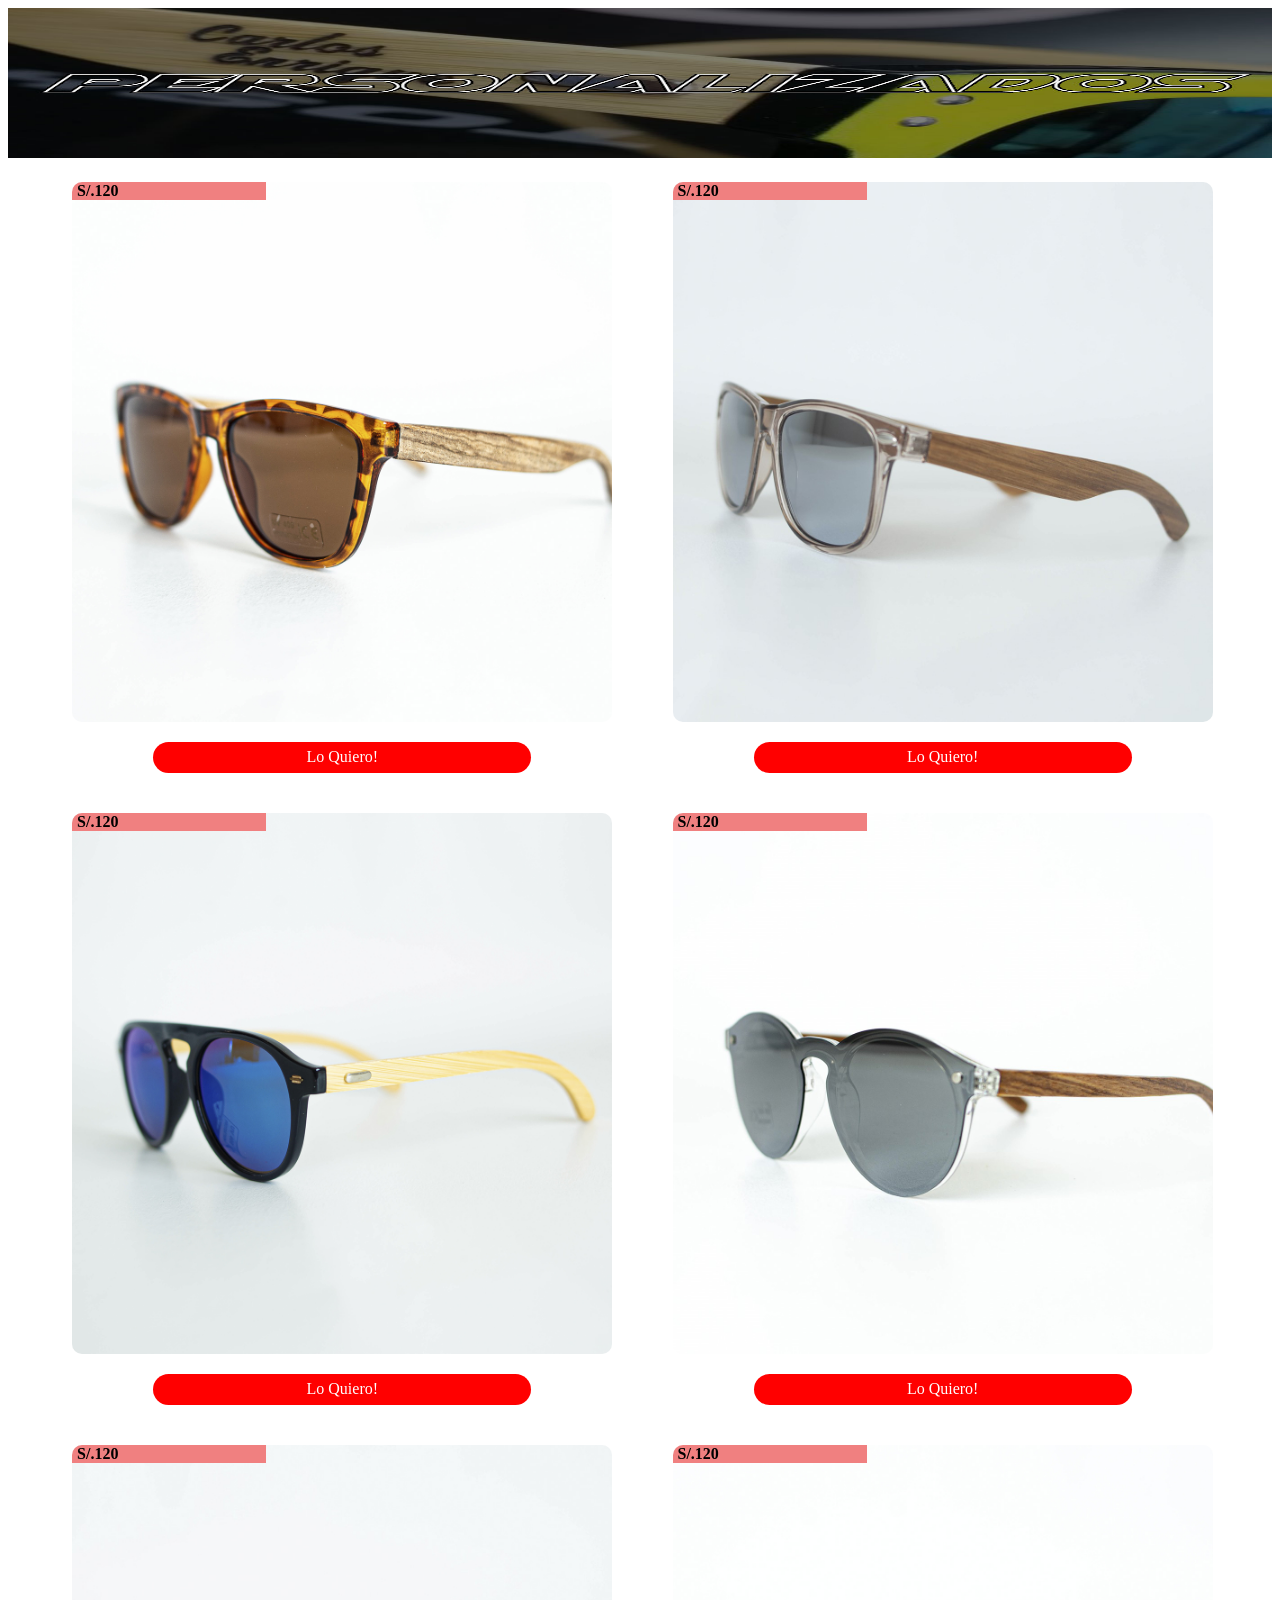
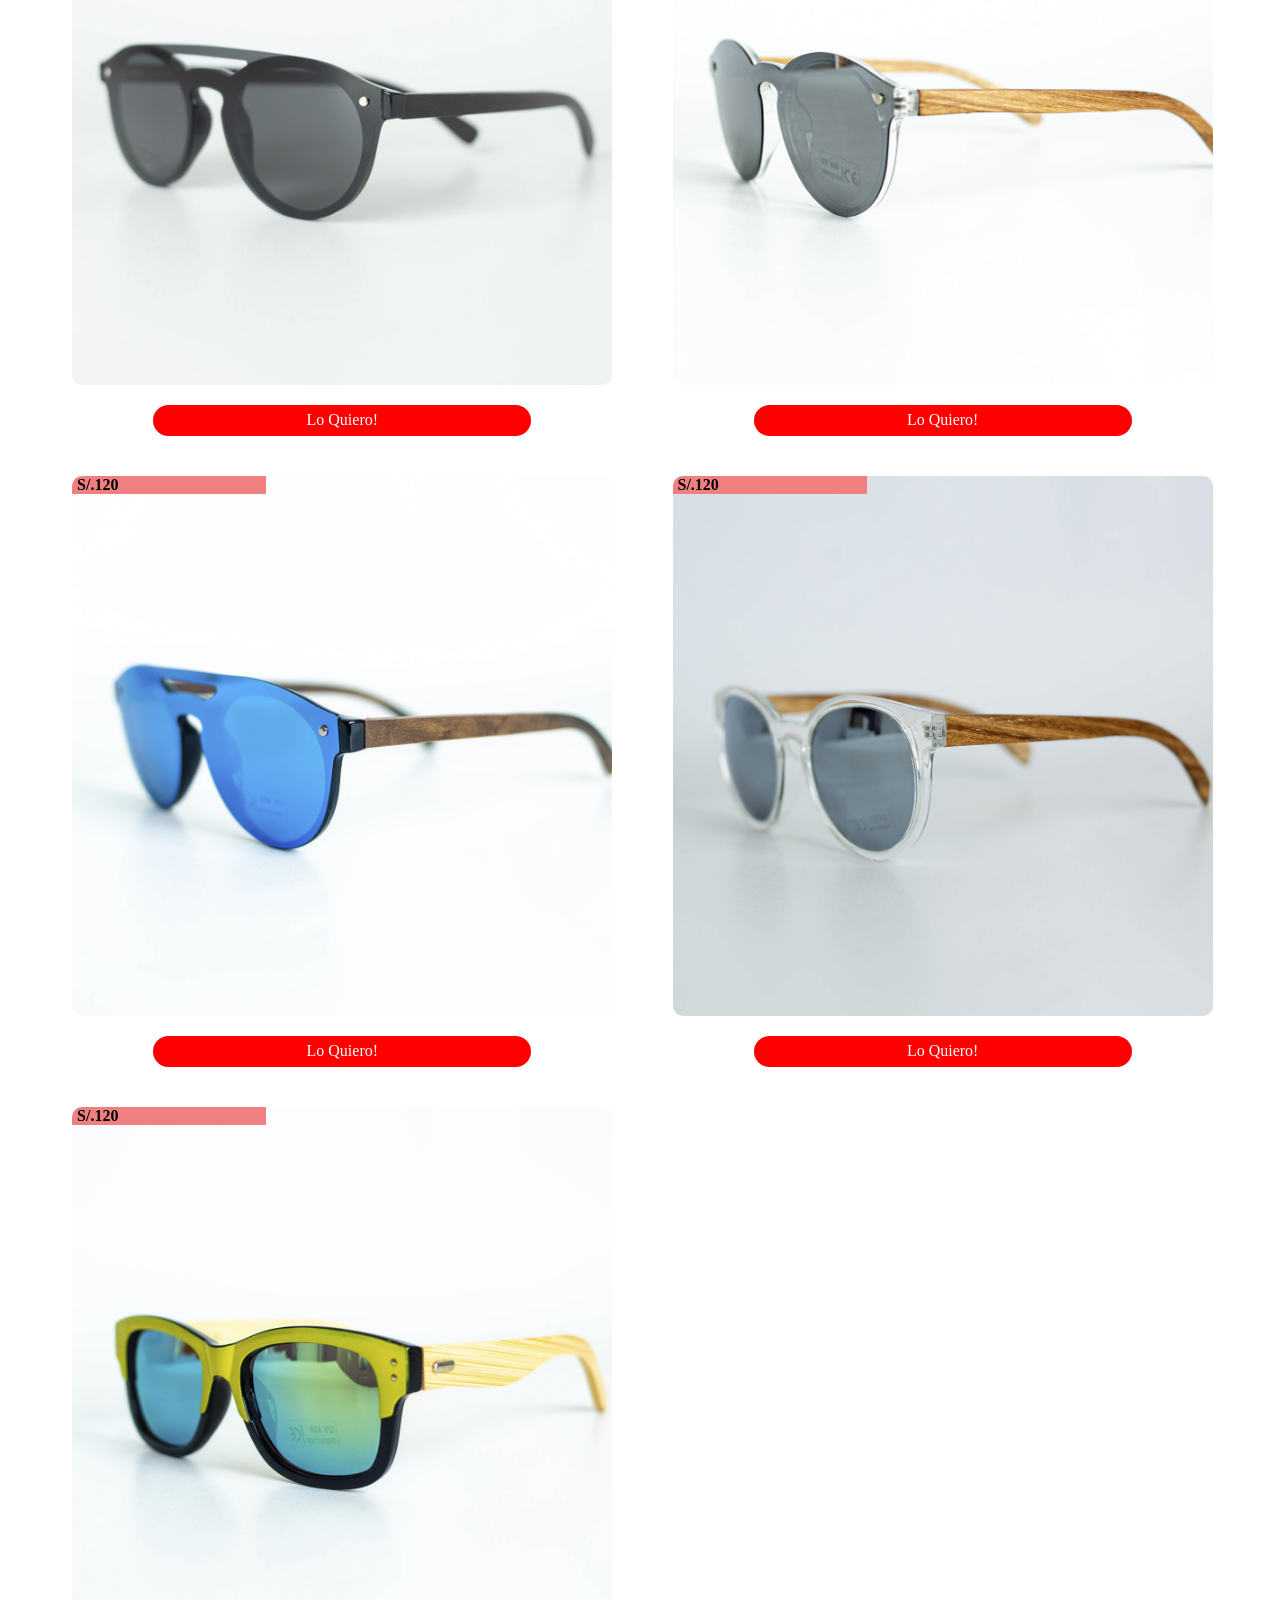
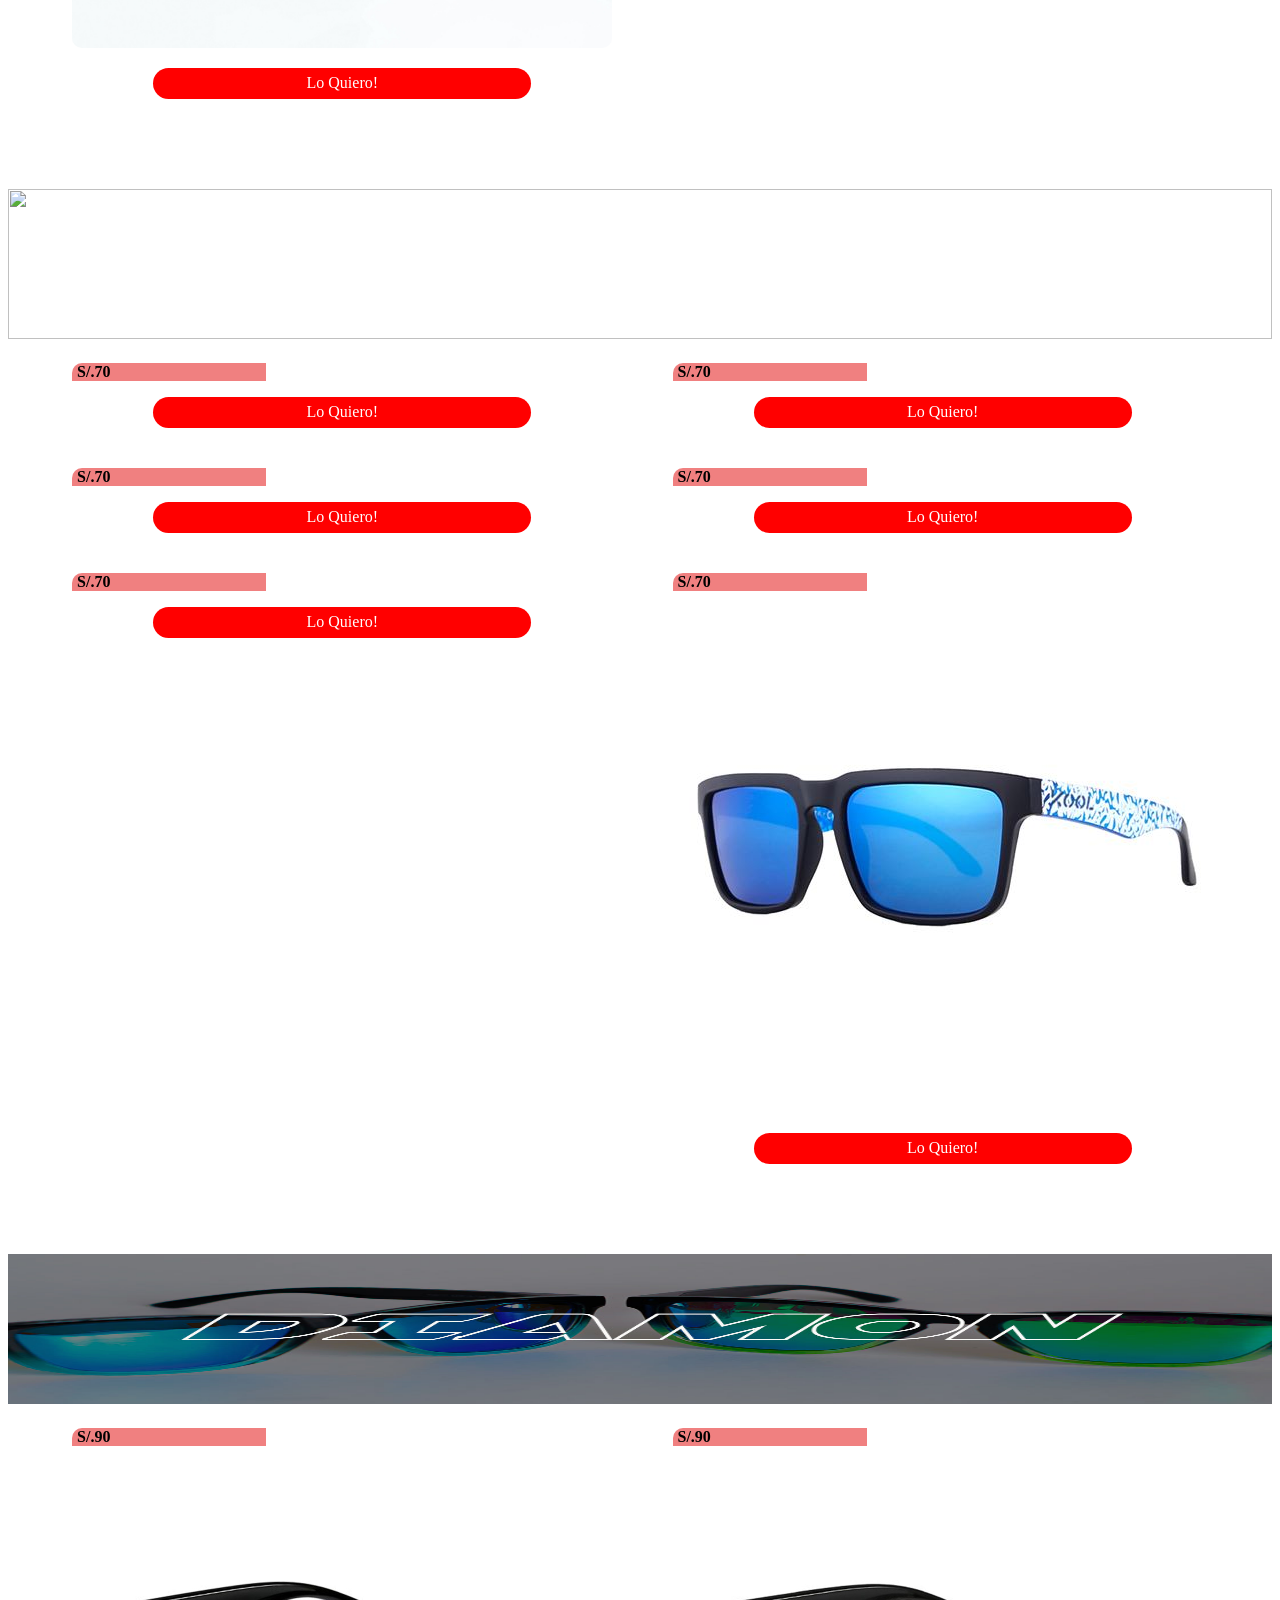
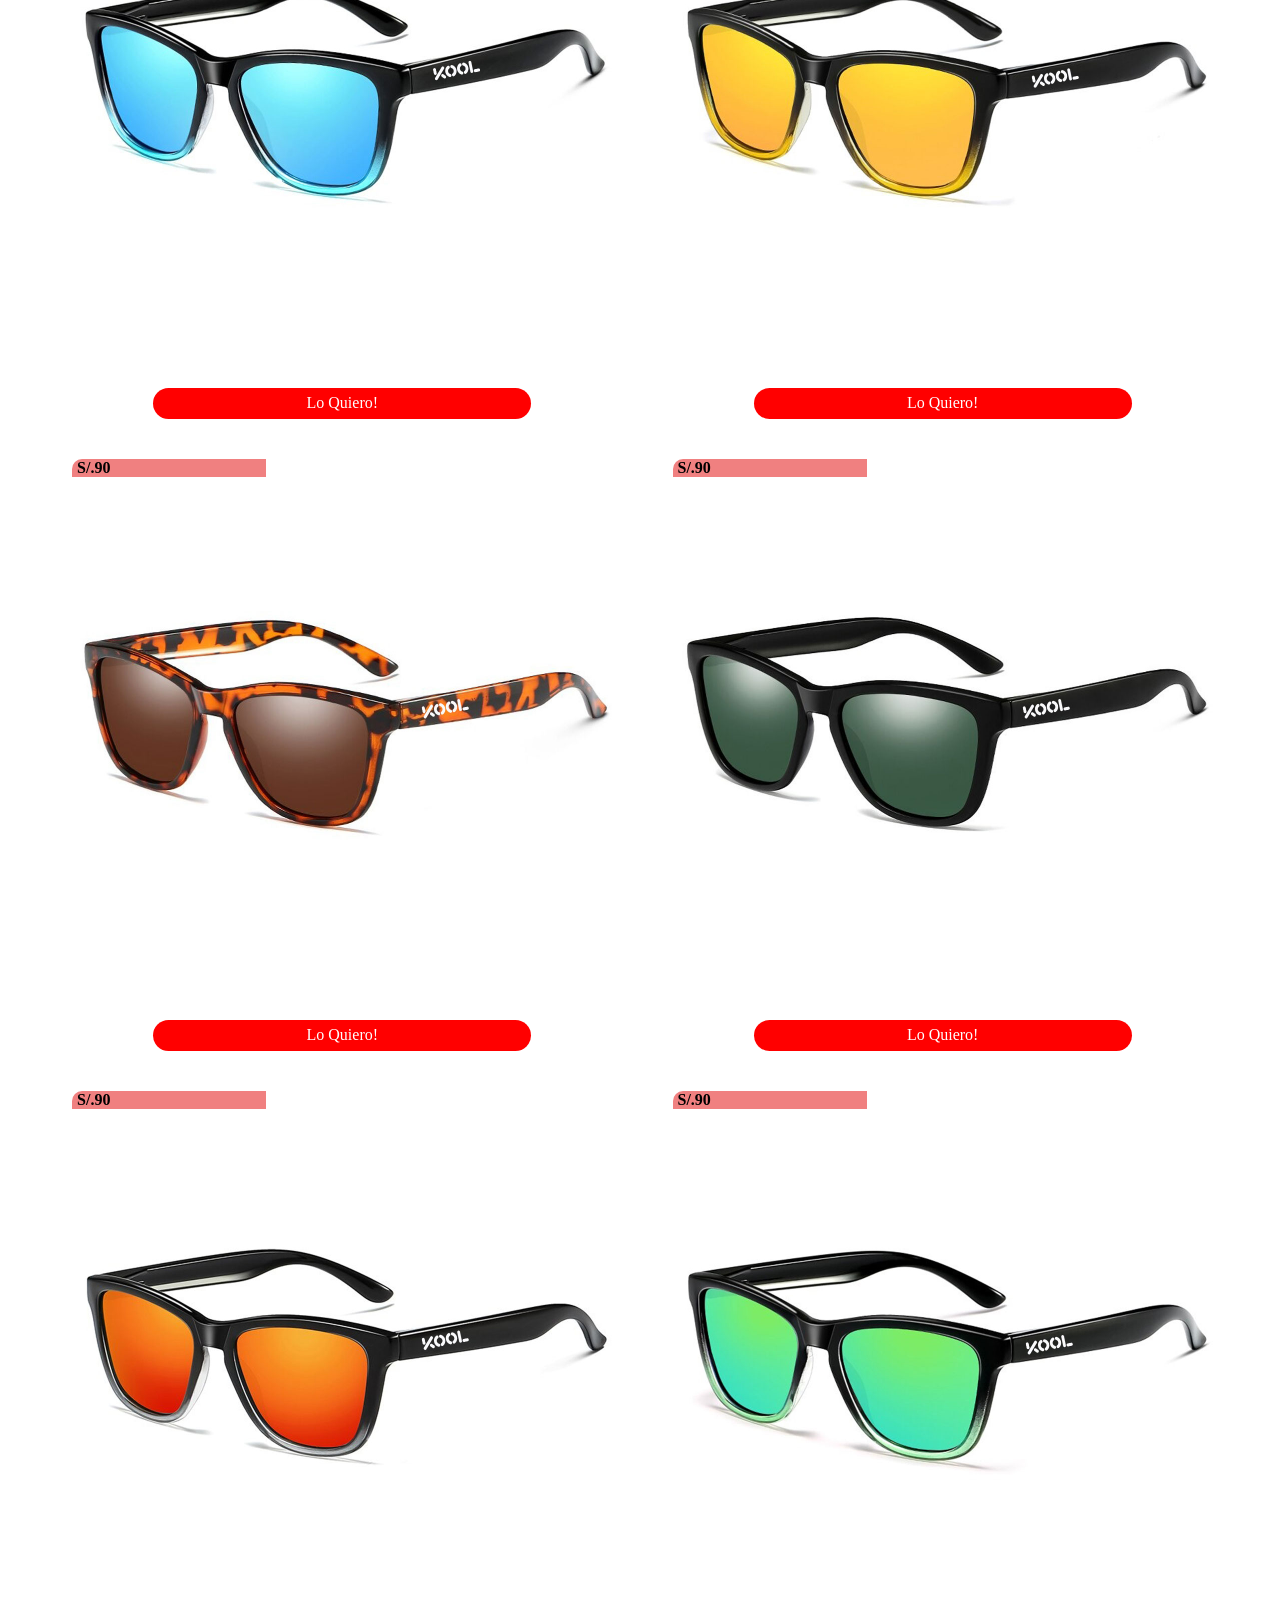
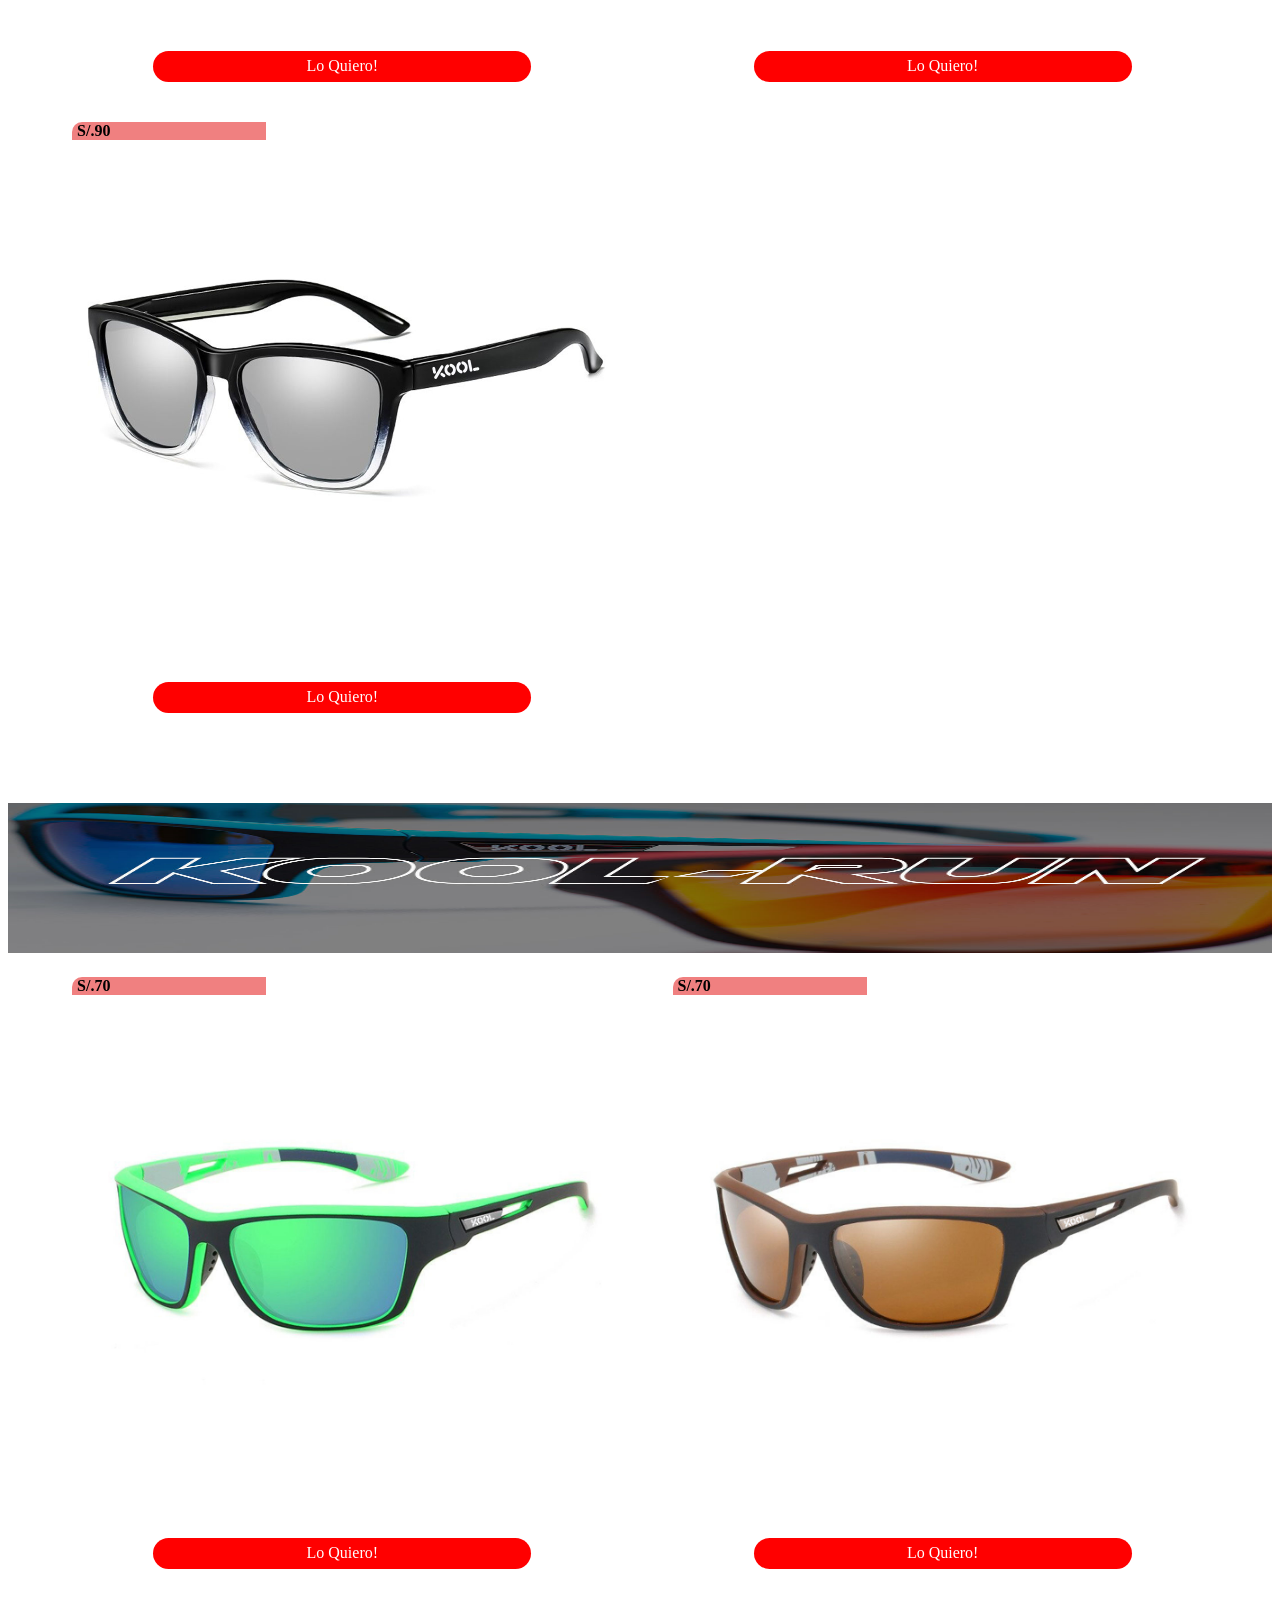
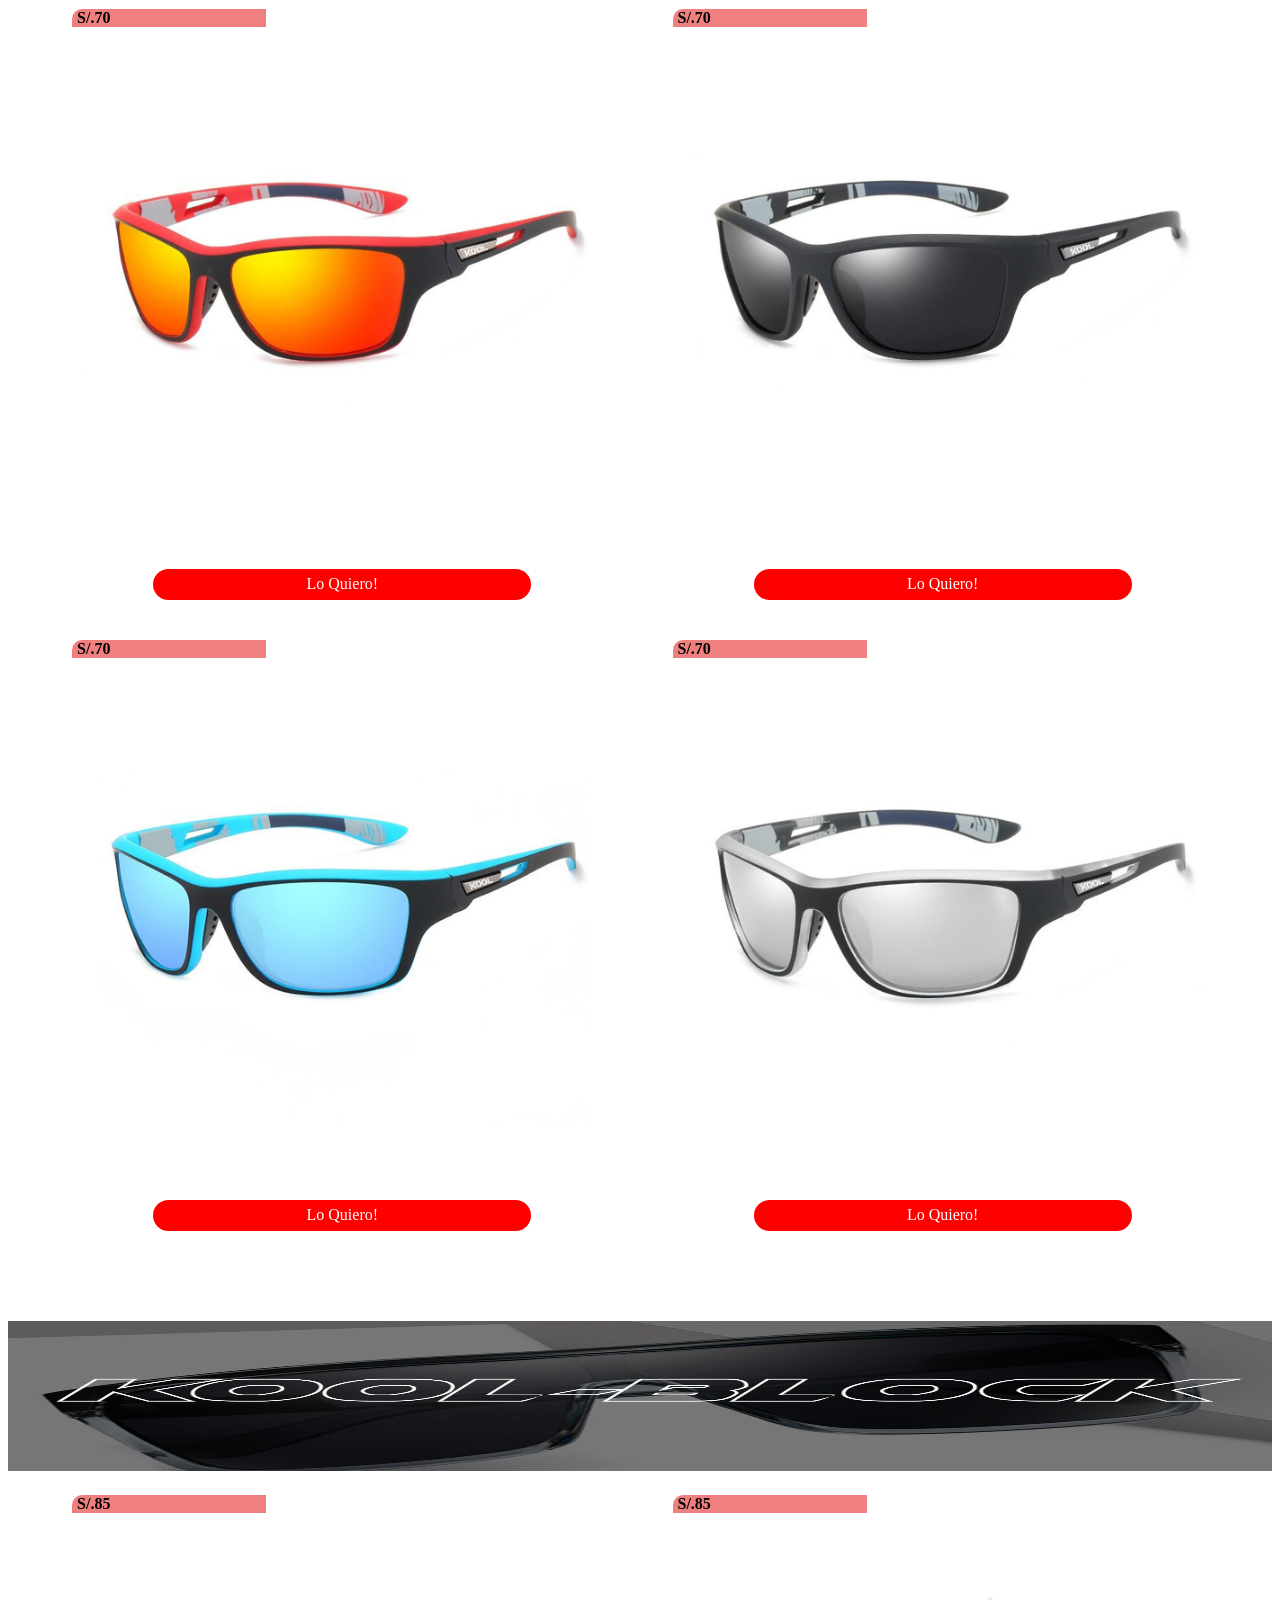
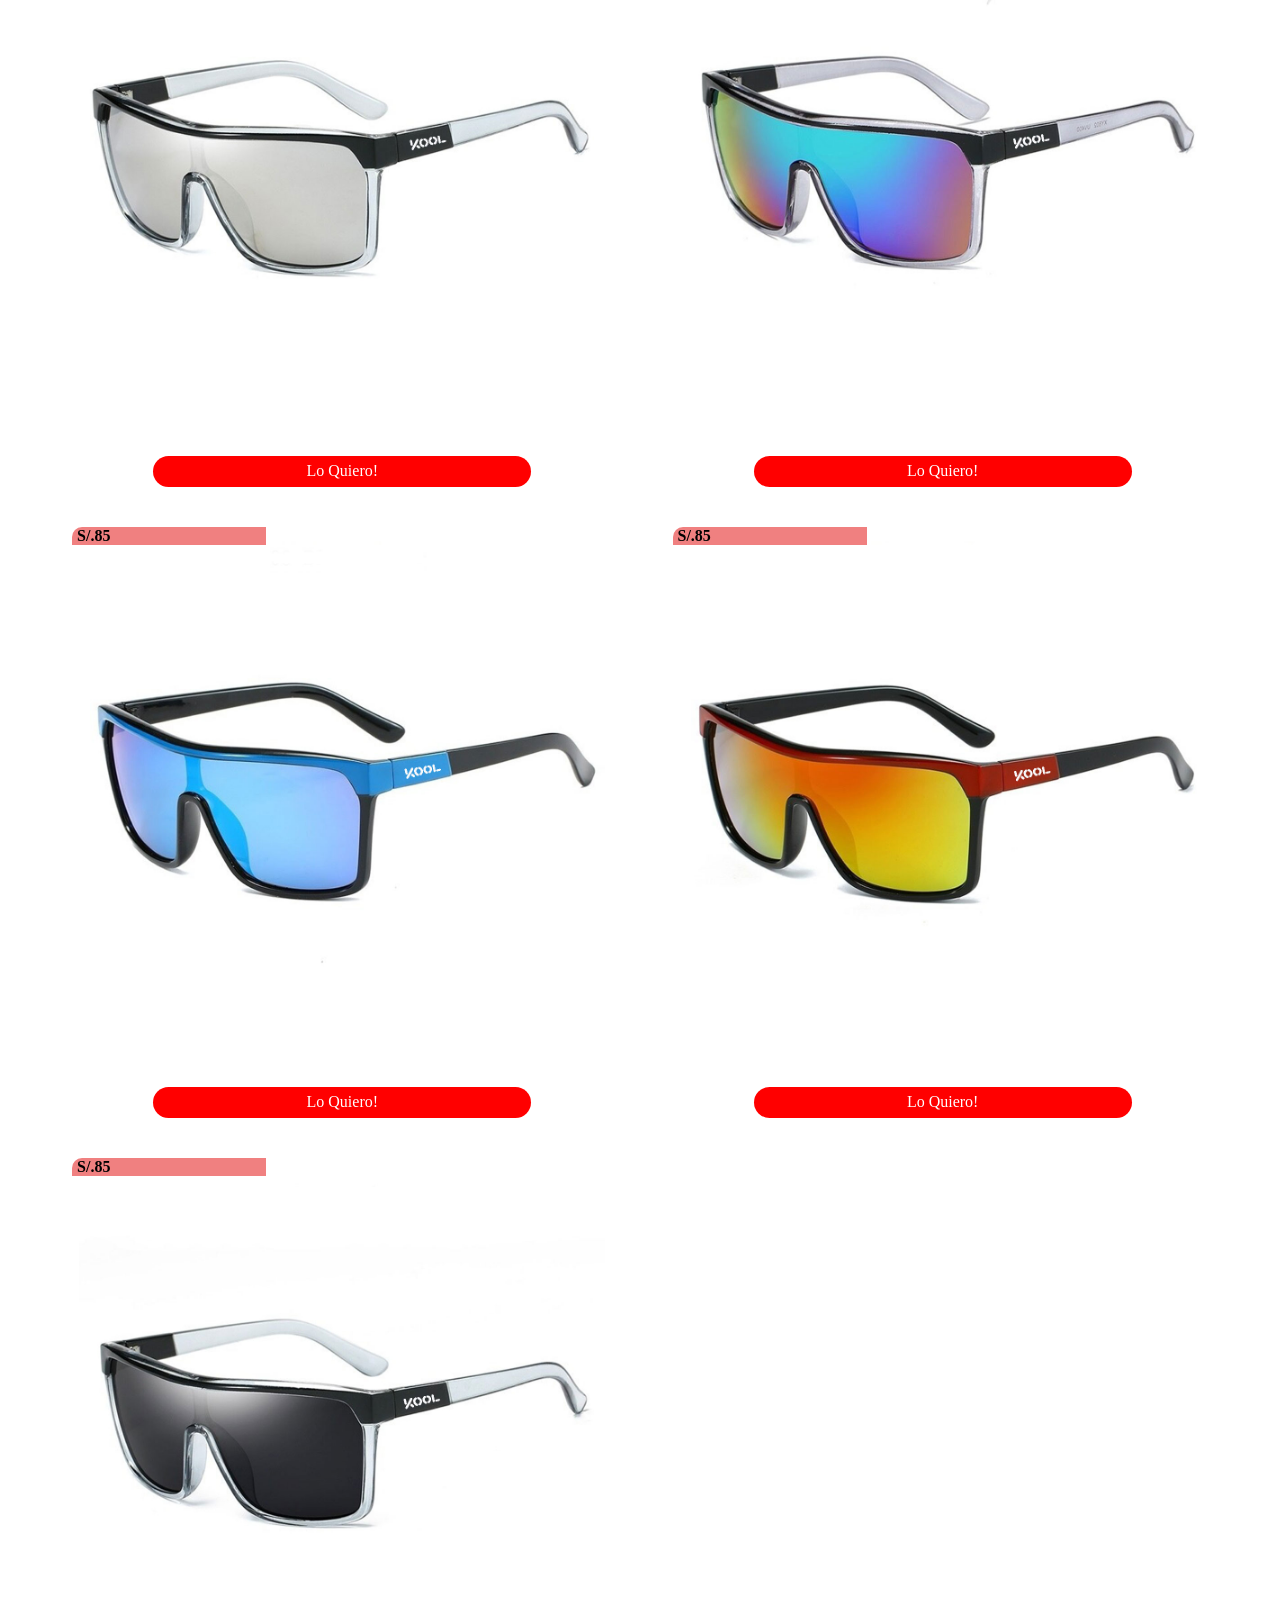
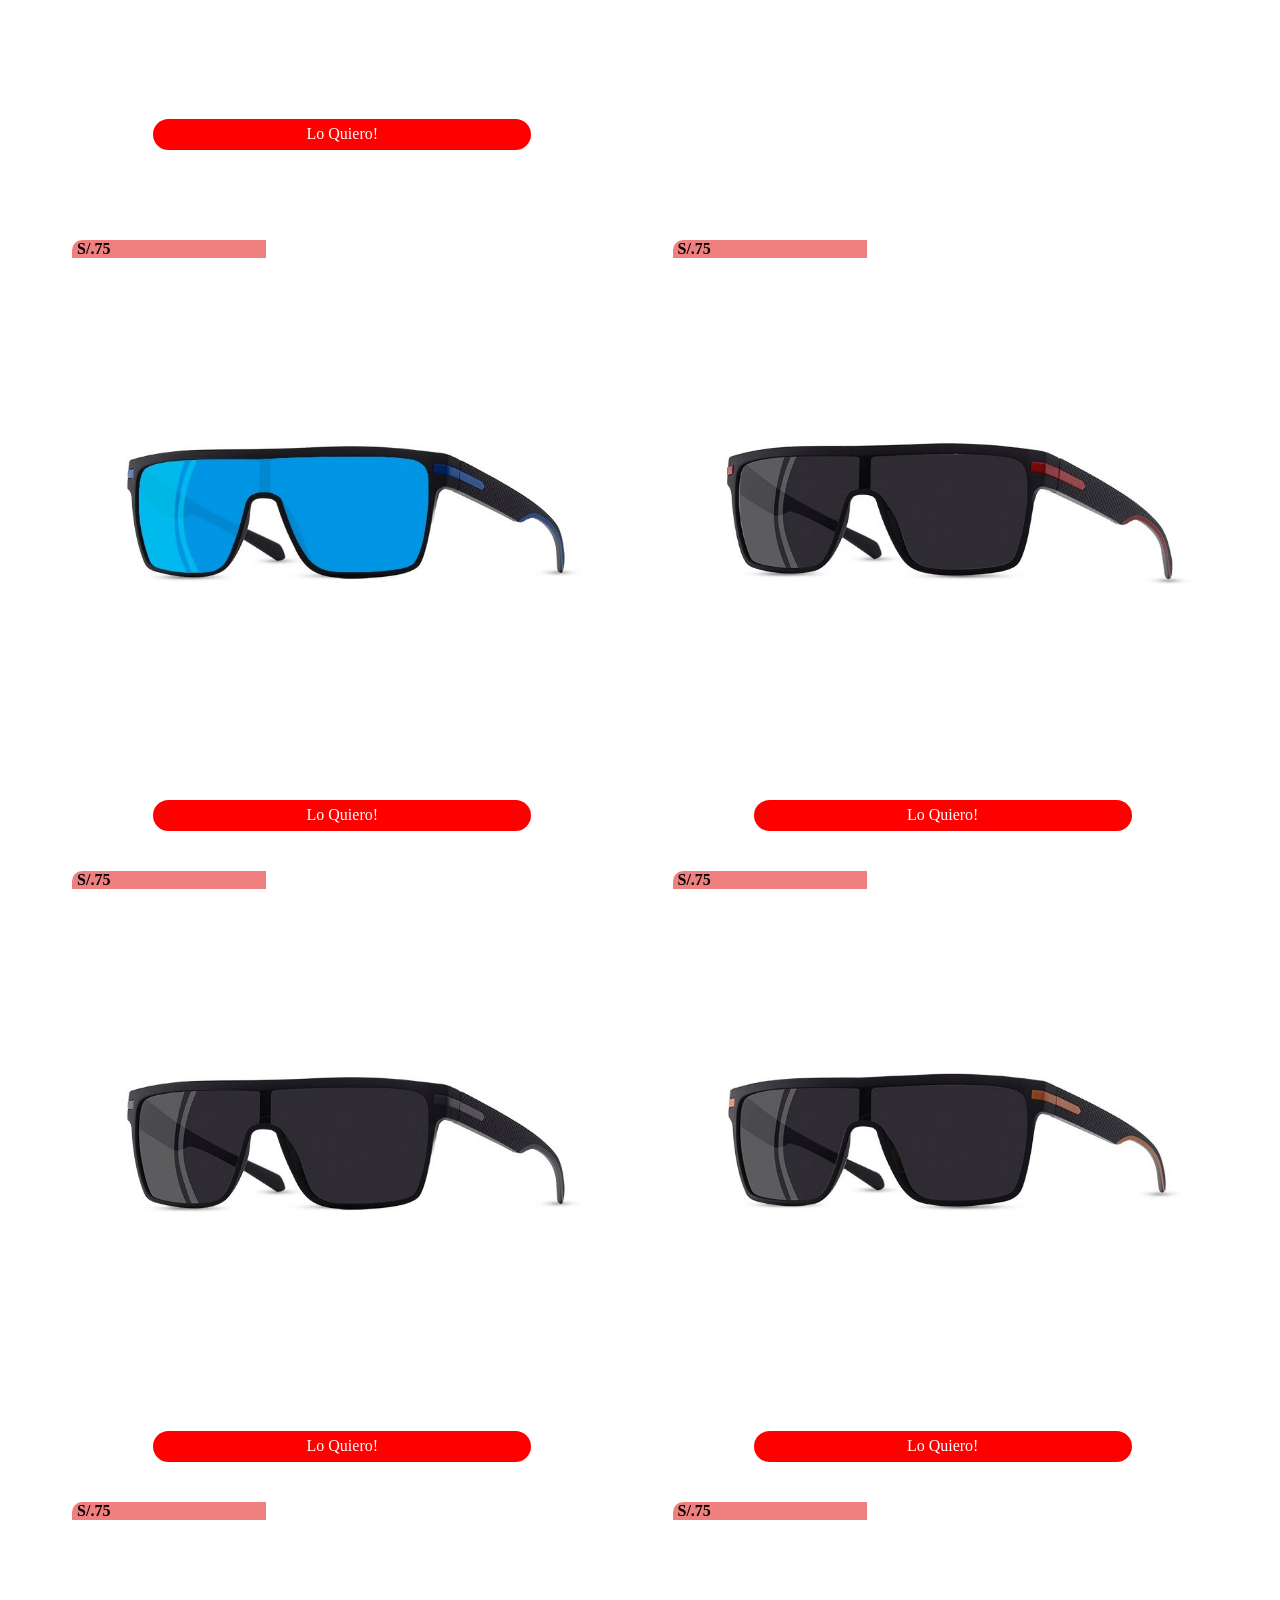
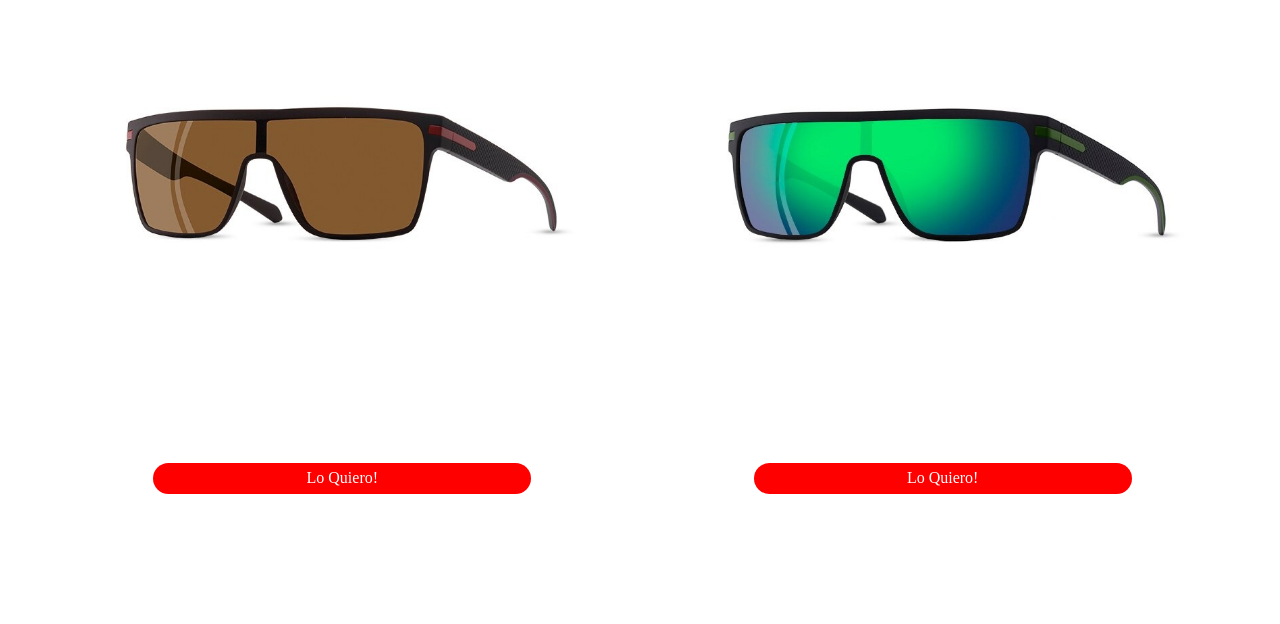
==== products.html @ ee82815c "Add files via upload" ====
<!DOCTYPE html>
<html lang="en">
<head>
    <meta charset="UTF-8">
    <meta http-equiv="X-UA-Compatible" content="IE=edge">
    <meta name="viewport" content="width=device-width, initial-scale=1.0">
    <link rel="stylesheet" href="./CSS/products.css">
    <title>Catalago</title>
</head>
<body>

    <div class="img_banner">
        <img src="./img/bamboo.jpg" alt="">
    </div>
    <section class="content bamboo">
        <div class="card">
            <div class="imagen"></div>
                <img src="./img/Bamboo/KO-1501-7.jpg" alt="">
                <p class="nombre"></p>
                <strong class="price price_bamboo"></strong><br>
                <a target="_blank" href="https://api.whatsapp.com/send?phone=51964774354&text=Hola,%20me%20interesa%20este%20modelo%20de%20lentes%20de%20sol:%20?" class="botton"></a>
        </div>
        <div class="card">
            <div class="imagen"></div>
                <img src="./img/Bamboo/KO-1501M2.jpg" alt="">
                <p class="nombre"></p>
                <strong class="price price_bamboo"></strong><br>
                <a target="_blank" href="https://api.whatsapp.com/send?phone=51964774354&text=Hola,%20me%20interesa%20este%20modelo%20de%20lentes%20de%20sol:%20?" class="botton"></a>
        </div>
        <div class="card">
            <div class="imagen"></div>
                <img src="./img/Bamboo/KO-1501M4.jpg" alt="">
                <p class="nombre"></p>
                <strong class="price price_bamboo"></strong><br>
                <a target="_blank" href="https://api.whatsapp.com/send?phone=51964774354&text=Hola,%20me%20interesa%20este%20modelo%20de%20lentes%20de%20sol:%20?" class="botton"></a>
        </div>
        <div class="card">
            <div class="imagen"></div>
                <img src="./img/Bamboo/KO-1502M2.jpg" alt="">
                <p class="nombre"></p>
                <strong class="price price_bamboo"></strong><br>
                <a target="_blank" href="https://api.whatsapp.com/send?phone=51964774354&text=Hola,%20me%20interesa%20este%20modelo%20de%20lentes%20de%20sol:%20?" class="botton"></a>
        </div>
        <div class="card">
            <div class="imagen"></div>
                <img src="./img/Bamboo/KO-1506-1.jpg" alt="">
                <p class="nombre"></p>
                <strong class="price price_bamboo"></strong><br>
                <a target="_blank" href="https://api.whatsapp.com/send?phone=51964774354&text=Hola,%20me%20interesa%20este%20modelo%20de%20lentes%20de%20sol:%20?" class="botton"></a>
        </div>
        <div class="card">
            <div class="imagen"></div>
                <img src="./img/Bamboo/KO-1506-2.jpg" alt="">
                <p class="nombre"></p>
                <strong class="price price_bamboo"></strong><br>
                <a target="_blank" href="https://api.whatsapp.com/send?phone=51964774354&text=Hola,%20me%20interesa%20este%20modelo%20de%20lentes%20de%20sol:%20?" class="botton"></a>
        </div>
        <div class="card">
            <div class="imagen"></div>
                <img src="./img/Bamboo/KO-1506M4.jpg" alt="">
                <p class="nombre"></p>
                <strong class="price price_bamboo"></strong><br>
                <a target="_blank" href="https://api.whatsapp.com/send?phone=51964774354&text=Hola,%20me%20interesa%20este%20modelo%20de%20lentes%20de%20sol:%20?" class="botton"></a>
        </div>
        <div class="card">
            <div class="imagen"></div>
                <img src="./img/Bamboo/KO-1507M2.jpg" alt="">
                <p class="nombre"></p>
                <strong class="price price_bamboo"></strong><br>
                <a target="_blank" href="https://api.whatsapp.com/send?phone=51964774354&text=Hola,%20me%20interesa%20este%20modelo%20de%20lentes%20de%20sol:%20?" class="botton"></a>
        </div>
        <div class="card">
            <div class="imagen"></div>
                <img src="./img/Bamboo/KO-6919M3.jpg" alt="">
                <p class="nombre"></p>
                <strong class="price price_bamboo"></strong><br>
                <a target="_blank" href="https://api.whatsapp.com/send?phone=51964774354&text=Hola,%20me%20interesa%20este%20modelo%20de%20lentes%20de%20sol:%20?" class="botton"></a>
        </div>
        <div class="card">
            <div class="imagen">
            </div>
        </div>
    </section>

    <div class="img_banner">
        <img src="./img/first_edition/first_edition.jpg" alt="">
    </div>
    <section class="content first_edition">
        <div class="card">
            <div class="imagen"></div>
            <img oncontextmenu="return false" src="./img/first_edition/01.jpg" alt="">
            <p class="nombre"></p>
            <strong class="price price_first_edition"></strong><br>
            <a target="_blank" href="https://api.whatsapp.com/send?phone=51964774354&text=Hola,%20me%20interesa%20este%20modelo%20de%20lentes%20de%20sol:%20?" class="botton"></a>
        </div>
        <div class="card">
            <img src="./img/first_edition/02.jpg" alt="">
            <p class="nombre"></p>
            <strong class="price price_first_edition"></strong><br>
            <a target="_blank"  href="https://api.whatsapp.com/send?phone=51964774354&text=Hola,%20me%20interesa%20este%20modelo%20de%20lentes%20de%20sol:%20?" class="botton"></a>
        </div>
        <div class="card">
            <img src="./img/first_edition/03.jpg" alt="">
            <p class="nombre"></p>
            <strong class="price price_first_edition"></strong><br>
            <a target="_blank"  href="https://api.whatsapp.com/send?phone=51964774354&text=Hola,%20me%20interesa%20este%20modelo%20de%20lentes%20de%20sol:%20?" class="botton"></a>
        </div>
        <div class="card">
            <img src="./img/first_edition/04.jpg" alt="">
            <p class="nombre"></p>
            <strong class="price price_first_edition"></strong><br>
            <a target="_blank"  href="https://api.whatsapp.com/send?phone=51964774354&text=Hola,%20me%20interesa%20este%20modelo%20de%20lentes%20de%20sol:%20?" class="botton"></a>
        </div>
        <div class="card">
            <img src="./img/first_edition/05.jpg" alt="">
            <p class="nombre"></p>
            <strong class="price price_first_edition"></strong><br>
            <a target="_blank"  href="https://api.whatsapp.com/send?phone=51964774354&text=Hola,%20me%20interesa%20este%20modelo%20de%20lentes%20de%20sol:%20?" class="botton"></a>
        </div>
        <div class="card">
            <img src="./img/first_edition/06.jpg" alt="">
            <p class="nombre"></p>
            <strong class="price price_first_edition"></strong><br>
            <a target="_blank"  href="https://api.whatsapp.com/send?phone=51964774354&text=Hola,%20me%20interesa%20este%20modelo%20de%20lentes%20de%20sol:%20?" class="botton"></a>
        </div>
    </section>

    <div class="img_banner">
        <img src="./img/diamon/diamon.jpg" alt="">
    </div>
    <section class="content diamon">
        <div class="card">
            <div class="imagen"></div>
            <img src="./img/diamon/01.jpg" alt="">
            <p class="nombre"></p>
            <strong class="price price_diamon"></strong><br>
            <a target="_blank" href="https://api.whatsapp.com/send?phone=51964774354&text=Hola,%20me%20interesa%20este%20modelo%20de%20lentes%20de%20sol:%20?" class="botton"></a>
        </div>
        <div class="card">
            <div class="imagen"></div>
            <img src="./img/diamon/02.jpg" alt="">
            <p class="nombre"></p>
            <strong class="price price_diamon"></strong><br>
            <a target="_blank" href="https://api.whatsapp.com/send?phone=51964774354&text=Hola,%20me%20interesa%20este%20modelo%20de%20lentes%20de%20sol:%20?" class="botton"></a>
        </div>
        <div class="card">
            <div class="imagen"></div>
            <img src="./img/diamon/03.jpg" alt="">
            <p class="nombre"></p>
            <strong class="price price_diamon"></strong><br>
            <a target="_blank" href="https://api.whatsapp.com/send?phone=51964774354&text=Hola,%20me%20interesa%20este%20modelo%20de%20lentes%20de%20sol:%20?" class="botton"></a>
        </div>
        <div class="card">
            <div class="imagen"></div>
            <img src="./img/diamon/04.jpg" alt="">
            <p class="nombre"></p>
            <strong class="price price_diamon"></strong><br>
            <a target="_blank" href="https://api.whatsapp.com/send?phone=51964774354&text=Hola,%20me%20interesa%20este%20modelo%20de%20lentes%20de%20sol:%20?" class="botton"></a>
        </div>
        <div class="card">
            <div class="imagen"></div>
            <img src="./img/diamon/05.jpg" alt="">
            <p class="nombre"></p>
            <strong class="price price_diamon"></strong><br>
            <a target="_blank" href="https://api.whatsapp.com/send?phone=51964774354&text=Hola,%20me%20interesa%20este%20modelo%20de%20lentes%20de%20sol:%20?" class="botton"></a>
        </div>
        <div class="card">
            <div class="imagen"></div>
            <img src="./img/diamon/06.jpg" alt="">
            <p class="nombre"></p>
            <strong class="price price_diamon"></strong><br>
            <a target="_blank" href="https://api.whatsapp.com/send?phone=51964774354&text=Hola,%20me%20interesa%20este%20modelo%20de%20lentes%20de%20sol:%20?" class="botton"></a>
        </div>
        <div class="card">
            <div class="imagen"></div>
            <img src="./img/diamon/07.jpg" alt="">
            <p class="nombre"></p>
            <strong class="price price_diamon"></strong><br>
            <a target="_blank" href="https://api.whatsapp.com/send?phone=51964774354&text=Hola,%20me%20interesa%20este%20modelo%20de%20lentes%20de%20sol:%20?" class="botton"></a>
        </div>
        <div class="card"></div>
    </section>

    <div class="img_banner">
        <img src="./img/koolSport/koolrun.jpg" alt="">
    </div>
    <section class="content kool-sport">
        <div class="card">
            <div class="imagen"></div>
            <img src="./img/koolSport/01.jpg" alt="">
            <p class="nombre"></p>
            <strong class="price price_sport"></strong><br>
            <a target="_blank" href="https://api.whatsapp.com/send?phone=51964774354&text=Hola,%20me%20interesa%20este%20modelo%20de%20lentes%20de%20sol:%20?" class="botton"></a>
        </div>
        <div class="card">
            <div class="imagen"></div>
            <img src="./img/koolSport/02.jpg" alt="">
            <p class="nombre"></p>
            <strong class="price price_sport"></strong><br>
            <a target="_blank" href="https://api.whatsapp.com/send?phone=51964774354&text=Hola,%20me%20interesa%20este%20modelo%20de%20lentes%20de%20sol:%20?" class="botton"></a>
        </div>
        <div class="card">
            <div class="imagen"></div>
            <img src="./img/koolSport/03.jpg" alt="">
            <p class="nombre"></p>
            <strong class="price price_sport"></strong><br>
            <a target="_blank" href="https://api.whatsapp.com/send?phone=51964774354&text=Hola,%20me%20interesa%20este%20modelo%20de%20lentes%20de%20sol:%20?" class="botton"></a>
        </div>
        <div class="card">
            <div class="imagen"></div>
            <img src="./img/koolSport/04.jpg" alt="">
            <p class="nombre"></p>
            <strong class="price price_sport"></strong><br>
            <a target="_blank" href="https://api.whatsapp.com/send?phone=51964774354&text=Hola,%20me%20interesa%20este%20modelo%20de%20lentes%20de%20sol:%20?" class="botton"></a>
        </div>
        <div class="card">
            <div class="imagen"></div>
            <img src="./img/koolSport/05.jpg" alt="">
            <p class="nombre"></p>
            <strong class="price price_sport"></strong><br>
            <a target="_blank" href="https://api.whatsapp.com/send?phone=51964774354&text=Hola,%20me%20interesa%20este%20modelo%20de%20lentes%20de%20sol:%20?" class="botton"></a>
        </div>
        <div class="card">
            <div class="imagen"></div>
            <img src="./img/koolSport/06.jpg" alt="">
            <p class="nombre"></p>
            <strong class="price price_sport"></strong><br>
            <a target="_blank" href="https://api.whatsapp.com/send?phone=51964774354&text=Hola,%20me%20interesa%20este%20modelo%20de%20lentes%20de%20sol:%20?" class="botton"></a>
        </div>
    </section>

    <div class="img_banner">
        <img src="./img/KoolBlock/koolblock.jpg" alt="">
    </div>
    <section class="content kool-block">
        <div class="card">
            <div class="imagen"></div>
            <img src="./img/KoolBlock/01.jpg" alt="">
            <p class="nombre"></p>
            <strong class="price price_block"></strong><br>
            <a target="_blank" href="https://api.whatsapp.com/send?phone=51964774354&text=Hola,%20me%20interesa%20este%20modelo%20de%20lentes%20de%20sol:%20?" class="botton"></a>
        </div>
        <div class="card">
            <div class="imagen"></div>
            <img src="./img/KoolBlock/02.jpg" alt="">
            <p class="nombre"></p>
            <strong class="price price_block"></strong><br>
            <a target="_blank" href="https://api.whatsapp.com/send?phone=51964774354&text=Hola,%20me%20interesa%20este%20modelo%20de%20lentes%20de%20sol:%20?" class="botton"></a>
        </div>
        <div class="card">
            <div class="imagen"></div>
            <img src="./img/KoolBlock/03.jpg" alt="">
            <p class="nombre"></p>
            <strong class="price price_block"></strong><br>
            <a target="_blank" href="https://api.whatsapp.com/send?phone=51964774354&text=Hola,%20me%20interesa%20este%20modelo%20de%20lentes%20de%20sol:%20?" class="botton"></a>
        </div>
        <div class="card">
            <div class="imagen"></div>
            <img src="./img/KoolBlock/04.jpg" alt="">
            <p class="nombre"></p>
            <strong class="price price_block"></strong><br>
            <a target="_blank" href="https://api.whatsapp.com/send?phone=51964774354&text=Hola,%20me%20interesa%20este%20modelo%20de%20lentes%20de%20sol:%20?" class="botton"></a>
        </div>
        <div class="card">
            <div class="imagen"></div>
            <img src="./img/KoolBlock/05.jpg" alt="">
            <p class="nombre"></p>
            <strong class="price price_block"></strong><br>
            <a target="_blank" href="https://api.whatsapp.com/send?phone=51964774354&text=Hola,%20me%20interesa%20este%20modelo%20de%20lentes%20de%20sol:%20?" class="botton"></a>
        </div>
        <div class="card"></div>
    </section>

    <section class="content kool-block">
        <div class="card">
            <div class="imagen"></div>
            <img src="./img/frame/01.jpg" alt="">
            <p class="nombre"></p>
            <strong class="price price_frame"></strong><br>
            <a target="_blank" href="https://api.whatsapp.com/send?phone=51964774354&text=Hola,%20me%20interesa%20este%20modelo%20de%20lentes%20de%20sol:%20?" class="botton"></a>
        </div>
        <div class="card">
            <div class="imagen"></div>
            <img src="./img/frame/02.jpg" alt="">
            <p class="nombre"></p>
            <strong class="price price_frame"></strong><br>
            <a target="_blank" href="https://api.whatsapp.com/send?phone=51964774354&text=Hola,%20me%20interesa%20este%20modelo%20de%20lentes%20de%20sol:%20?" class="botton"></a>
        </div>
        <div class="card">
            <div class="imagen"></div>
            <img src="./img/frame/03.jpg" alt="">
            <p class="nombre"></p>
            <strong class="price price_frame"></strong><br>
            <a target="_blank" href="https://api.whatsapp.com/send?phone=51964774354&text=Hola,%20me%20interesa%20este%20modelo%20de%20lentes%20de%20sol:%20?" class="botton"></a>
        </div>
        <div class="card">
            <div class="imagen"></div>
            <img src="./img/frame/04.jpg" alt="">
            <p class="nombre"></p>
            <strong class="price price_frame"></strong><br>
            <a target="_blank" href="https://api.whatsapp.com/send?phone=51964774354&text=Hola,%20me%20interesa%20este%20modelo%20de%20lentes%20de%20sol:%20?" class="botton"></a>
        </div>
        <div class="card">
            <div class="imagen"></div>
            <img src="./img/frame/05.jpg" alt="">
            <p class="nombre"></p>
            <strong class="price price_frame"></strong><br>
            <a target="_blank" href="https://api.whatsapp.com/send?phone=51964774354&text=Hola,%20me%20interesa%20este%20modelo%20de%20lentes%20de%20sol:%20?" class="botton"></a>
        </div>
        <div class="card">
            <div class="imagen"></div>
            <img src="./img/frame/06.jpg" alt="">
            <p class="nombre"></p>
            <strong class="price price_frame"></strong><br>
            <a target="_blank" href="https://api.whatsapp.com/send?phone=51964774354&text=Hola,%20me%20interesa%20este%20modelo%20de%20lentes%20de%20sol:%20?" class="botton"></a>
        </div>

        <div class="card"></div>
    </section>

    
    
</body>
</html>
---- CSS/products.css ----
.img_banner{
    width: 100%;
    /* height: 200px; */
    background-size: cover;
    margin-bottom: 20px;
}

.img_banner img{
    width: 100%;
    height: 150px
    
}

.content{
    width:95%;
    margin-bottom: 50px;
    margin-left: auto;
    margin-right: auto;
    display:flex;
    flex-wrap: wrap;
    justify-content: space-around;
    color: white;
    
}

.card{
    width: 45%;
    margin-left: 5px;
    margin-bottom: 20px;
    position: relative;
    margin-bottom: 40px;
}

.content .card img{
    width: 100%;
    border-radius: 10px;
    box-shadow: 0.5px 0.5px 5px white;
}

.nombre{
    font-size: 12px;
    margin-bottom: -2px;
    margin-top: 0px;
}

.price{
    width: 35%;
    background-color: lightcoral;
    color: black;
    position: absolute;
    top: 0px;
    padding-left: 5px;
    border-radius: 10px 0 0 0;
}

.botton{
    width: 70%;
    height: 25px;
    margin-left: auto;
    margin-right: auto;
    padding-top: 6px;
    display: block;
    background-color: red;
    text-align: center;
    border-radius: 20px;
    text-decoration: none;
    color: white;
    box-shadow: 2px 2px 10px white;
}

.botton::before{
    content: "Lo Quiero!";
}

/* Precios */

.price_first_edition::before{
    content: "S/.70";
}

.price_diamon::before{
    content: "S/.90";
}

.price_sport::before{
    content: "S/.70";
}

.price_block::before{
    content: "S/.85";
}

.price_bamboo::before{
    content: "S/.120";
}

.price_frame::before{
    content: "S/.75";
}
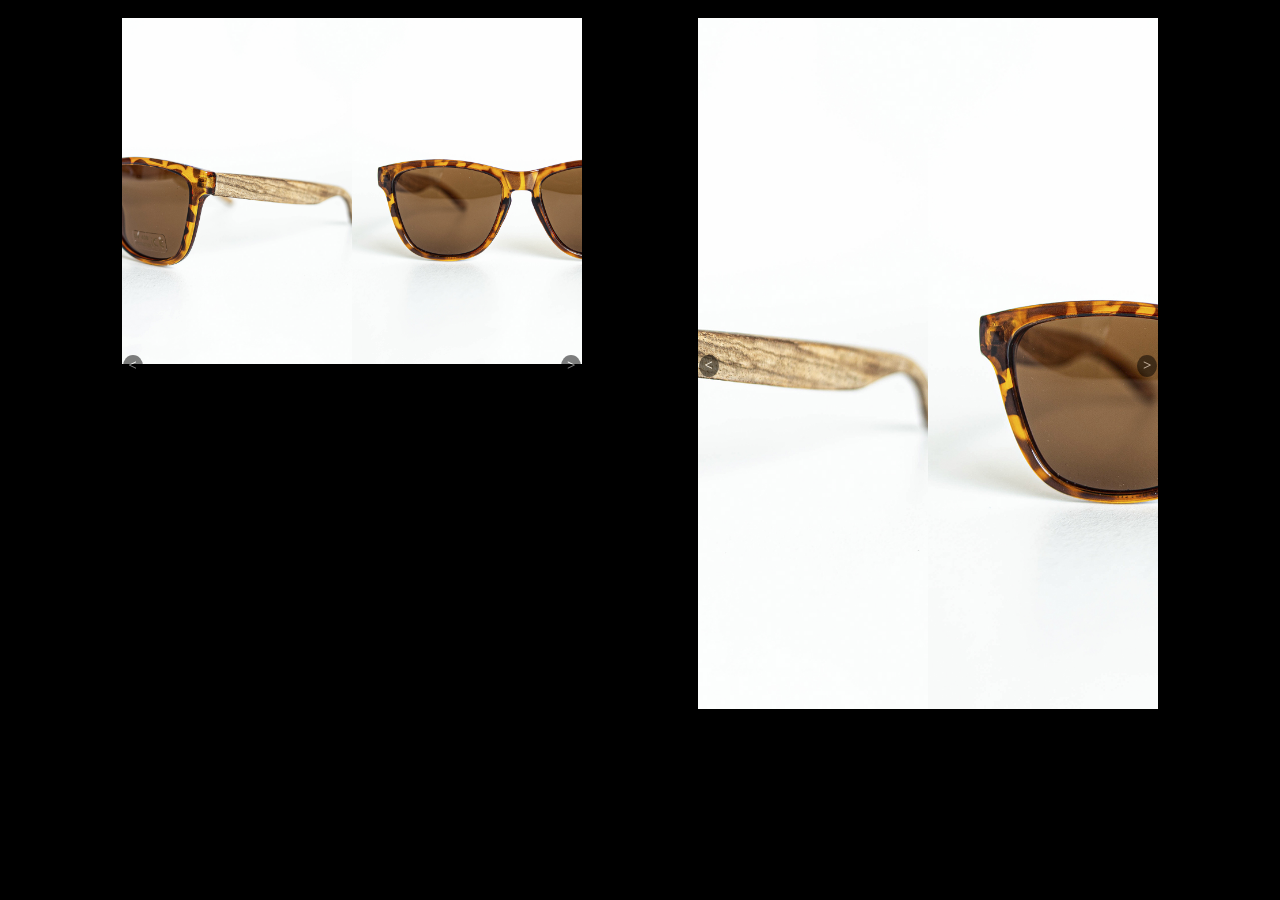
==== commit 7b0a8dae: "Add files via upload" ====
--- a/products.html
+++ b/products.html
@@ -4,321 +4,66 @@
     <meta charset="UTF-8">
     <meta http-equiv="X-UA-Compatible" content="IE=edge">
     <meta name="viewport" content="width=device-width, initial-scale=1.0">
+    content="width=device-width, initial-scale=1.0">
+    <link rel="stylesheet" href="https://cdn.jsdelivr.net/npm/bootstrap-icons@1.10.2/font/bootstrap-icons.css">
     <link rel="stylesheet" href="./CSS/products.css">
     <title>Catalago</title>
 </head>
 <body>
+    <!-- <div class="container-slider">
+        <div class="slider" id="slider">
+            <div class="slider_section">
+                <img src="./img/Bamboo/KO-1501-7(1).jpg" alt="" class="slider_img">
+            </div>
+            <div class="slider_section">
+                <img src="./img/Bamboo/KO-1501-7(2).jpg" alt="" class="slider_img">
+            </div>
+            <div class="slider_section">
+                <img src="./img/Bamboo/KO-1501-7(3).jpg" alt="" class="slider_img">
+            </div>
+            <div class="slider_btn slider_btn--right" id="bt-right">&#60;</div>
+            <div class="slider_btn slider_btn--left" id="bt-left">&#62;</div>
+        </div>
+    </div> -->
+<section class="main">
 
-    <div class="img_banner">
-        <img src="./img/bamboo.jpg" alt="">
+    <div class="container_slider">
+        <div class="slider" id="slider">
+            <div class="slider_section" id="img1">
+                <img src="./img/Bamboo/KO-1501-7(1).jpg" alt="" class="slider_img">
+            </div>
+            <div class="slider_section" id="img2">
+                <img src="./img/Bamboo/KO-1501-7(2).jpg" alt="" class="slider_img">
+            </div>
+            <div class="slider_section" id="img3">
+                <img src="./img/Bamboo/KO-1501-7(3).jpg" alt="" class="slider_img">
+            </div>
+            <div class="slider_btn slider_btn-right" id="">&#60;</div>
+            <div class="slider_btn slider_btn-left">&#62;</div>
+        </div>
     </div>
-    <section class="content bamboo">
-        <div class="card">
-            <div class="imagen"></div>
-                <img src="./img/Bamboo/KO-1501-7.jpg" alt="">
-                <p class="nombre"></p>
-                <strong class="price price_bamboo"></strong><br>
-                <a target="_blank" href="https://api.whatsapp.com/send?phone=51964774354&text=Hola,%20me%20interesa%20este%20modelo%20de%20lentes%20de%20sol:%20?" class="botton"></a>
+    <div class="container_slider">
+        <div class="slider" id="slider">
+            <div class="slider_section" id="img1">
+                <img src="./img/Bamboo/KO-1501-7(1).jpg" alt="" class="slider_img">
+            </div>
+            <div class="slider_section" id="img2">
+                <img src="./img/Bamboo/KO-1501-7(2).jpg" alt="" class="slider_img">
+            </div>
+            <div class="slider_section" id="img3">
+                <img src="./img/Bamboo/KO-1501-7(3).jpg" alt="" class="slider_img">
+            </div>
+            <div class="slider_btn slider_btn-right" id="">&#60;</div>
+            <div class="slider_btn slider_btn-left">&#62;</div>
         </div>
-        <div class="card">
-            <div class="imagen"></div>
-                <img src="./img/Bamboo/KO-1501M2.jpg" alt="">
-                <p class="nombre"></p>
-                <strong class="price price_bamboo"></strong><br>
-                <a target="_blank" href="https://api.whatsapp.com/send?phone=51964774354&text=Hola,%20me%20interesa%20este%20modelo%20de%20lentes%20de%20sol:%20?" class="botton"></a>
-        </div>
-        <div class="card">
-            <div class="imagen"></div>
-                <img src="./img/Bamboo/KO-1501M4.jpg" alt="">
-                <p class="nombre"></p>
-                <strong class="price price_bamboo"></strong><br>
-                <a target="_blank" href="https://api.whatsapp.com/send?phone=51964774354&text=Hola,%20me%20interesa%20este%20modelo%20de%20lentes%20de%20sol:%20?" class="botton"></a>
-        </div>
-        <div class="card">
-            <div class="imagen"></div>
-                <img src="./img/Bamboo/KO-1502M2.jpg" alt="">
-                <p class="nombre"></p>
-                <strong class="price price_bamboo"></strong><br>
-                <a target="_blank" href="https://api.whatsapp.com/send?phone=51964774354&text=Hola,%20me%20interesa%20este%20modelo%20de%20lentes%20de%20sol:%20?" class="botton"></a>
-        </div>
-        <div class="card">
-            <div class="imagen"></div>
-                <img src="./img/Bamboo/KO-1506-1.jpg" alt="">
-                <p class="nombre"></p>
-                <strong class="price price_bamboo"></strong><br>
-                <a target="_blank" href="https://api.whatsapp.com/send?phone=51964774354&text=Hola,%20me%20interesa%20este%20modelo%20de%20lentes%20de%20sol:%20?" class="botton"></a>
-        </div>
-        <div class="card">
-            <div class="imagen"></div>
-                <img src="./img/Bamboo/KO-1506-2.jpg" alt="">
-                <p class="nombre"></p>
-                <strong class="price price_bamboo"></strong><br>
-                <a target="_blank" href="https://api.whatsapp.com/send?phone=51964774354&text=Hola,%20me%20interesa%20este%20modelo%20de%20lentes%20de%20sol:%20?" class="botton"></a>
-        </div>
-        <div class="card">
-            <div class="imagen"></div>
-                <img src="./img/Bamboo/KO-1506M4.jpg" alt="">
-                <p class="nombre"></p>
-                <strong class="price price_bamboo"></strong><br>
-                <a target="_blank" href="https://api.whatsapp.com/send?phone=51964774354&text=Hola,%20me%20interesa%20este%20modelo%20de%20lentes%20de%20sol:%20?" class="botton"></a>
-        </div>
-        <div class="card">
-            <div class="imagen"></div>
-                <img src="./img/Bamboo/KO-1507M2.jpg" alt="">
-                <p class="nombre"></p>
-                <strong class="price price_bamboo"></strong><br>
-                <a target="_blank" href="https://api.whatsapp.com/send?phone=51964774354&text=Hola,%20me%20interesa%20este%20modelo%20de%20lentes%20de%20sol:%20?" class="botton"></a>
-        </div>
-        <div class="card">
-            <div class="imagen"></div>
-                <img src="./img/Bamboo/KO-6919M3.jpg" alt="">
-                <p class="nombre"></p>
-                <strong class="price price_bamboo"></strong><br>
-                <a target="_blank" href="https://api.whatsapp.com/send?phone=51964774354&text=Hola,%20me%20interesa%20este%20modelo%20de%20lentes%20de%20sol:%20?" class="botton"></a>
-        </div>
-        <div class="card">
-            <div class="imagen">
-            </div>
-        </div>
-    </section>
+    </div>
 
-    <div class="img_banner">
-        <img src="./img/first_edition/first_edition.jpg" alt="">
-    </div>
-    <section class="content first_edition">
-        <div class="card">
-            <div class="imagen"></div>
-            <img oncontextmenu="return false" src="./img/first_edition/01.jpg" alt="">
-            <p class="nombre"></p>
-            <strong class="price price_first_edition"></strong><br>
-            <a target="_blank" href="https://api.whatsapp.com/send?phone=51964774354&text=Hola,%20me%20interesa%20este%20modelo%20de%20lentes%20de%20sol:%20?" class="botton"></a>
-        </div>
-        <div class="card">
-            <img src="./img/first_edition/02.jpg" alt="">
-            <p class="nombre"></p>
-            <strong class="price price_first_edition"></strong><br>
-            <a target="_blank"  href="https://api.whatsapp.com/send?phone=51964774354&text=Hola,%20me%20interesa%20este%20modelo%20de%20lentes%20de%20sol:%20?" class="botton"></a>
-        </div>
-        <div class="card">
-            <img src="./img/first_edition/03.jpg" alt="">
-            <p class="nombre"></p>
-            <strong class="price price_first_edition"></strong><br>
-            <a target="_blank"  href="https://api.whatsapp.com/send?phone=51964774354&text=Hola,%20me%20interesa%20este%20modelo%20de%20lentes%20de%20sol:%20?" class="botton"></a>
-        </div>
-        <div class="card">
-            <img src="./img/first_edition/04.jpg" alt="">
-            <p class="nombre"></p>
-            <strong class="price price_first_edition"></strong><br>
-            <a target="_blank"  href="https://api.whatsapp.com/send?phone=51964774354&text=Hola,%20me%20interesa%20este%20modelo%20de%20lentes%20de%20sol:%20?" class="botton"></a>
-        </div>
-        <div class="card">
-            <img src="./img/first_edition/05.jpg" alt="">
-            <p class="nombre"></p>
-            <strong class="price price_first_edition"></strong><br>
-            <a target="_blank"  href="https://api.whatsapp.com/send?phone=51964774354&text=Hola,%20me%20interesa%20este%20modelo%20de%20lentes%20de%20sol:%20?" class="botton"></a>
-        </div>
-        <div class="card">
-            <img src="./img/first_edition/06.jpg" alt="">
-            <p class="nombre"></p>
-            <strong class="price price_first_edition"></strong><br>
-            <a target="_blank"  href="https://api.whatsapp.com/send?phone=51964774354&text=Hola,%20me%20interesa%20este%20modelo%20de%20lentes%20de%20sol:%20?" class="botton"></a>
-        </div>
-    </section>
+       
+    
+</section>
 
-    <div class="img_banner">
-        <img src="./img/diamon/diamon.jpg" alt="">
-    </div>
-    <section class="content diamon">
-        <div class="card">
-            <div class="imagen"></div>
-            <img src="./img/diamon/01.jpg" alt="">
-            <p class="nombre"></p>
-            <strong class="price price_diamon"></strong><br>
-            <a target="_blank" href="https://api.whatsapp.com/send?phone=51964774354&text=Hola,%20me%20interesa%20este%20modelo%20de%20lentes%20de%20sol:%20?" class="botton"></a>
-        </div>
-        <div class="card">
-            <div class="imagen"></div>
-            <img src="./img/diamon/02.jpg" alt="">
-            <p class="nombre"></p>
-            <strong class="price price_diamon"></strong><br>
-            <a target="_blank" href="https://api.whatsapp.com/send?phone=51964774354&text=Hola,%20me%20interesa%20este%20modelo%20de%20lentes%20de%20sol:%20?" class="botton"></a>
-        </div>
-        <div class="card">
-            <div class="imagen"></div>
-            <img src="./img/diamon/03.jpg" alt="">
-            <p class="nombre"></p>
-            <strong class="price price_diamon"></strong><br>
-            <a target="_blank" href="https://api.whatsapp.com/send?phone=51964774354&text=Hola,%20me%20interesa%20este%20modelo%20de%20lentes%20de%20sol:%20?" class="botton"></a>
-        </div>
-        <div class="card">
-            <div class="imagen"></div>
-            <img src="./img/diamon/04.jpg" alt="">
-            <p class="nombre"></p>
-            <strong class="price price_diamon"></strong><br>
-            <a target="_blank" href="https://api.whatsapp.com/send?phone=51964774354&text=Hola,%20me%20interesa%20este%20modelo%20de%20lentes%20de%20sol:%20?" class="botton"></a>
-        </div>
-        <div class="card">
-            <div class="imagen"></div>
-            <img src="./img/diamon/05.jpg" alt="">
-            <p class="nombre"></p>
-            <strong class="price price_diamon"></strong><br>
-            <a target="_blank" href="https://api.whatsapp.com/send?phone=51964774354&text=Hola,%20me%20interesa%20este%20modelo%20de%20lentes%20de%20sol:%20?" class="botton"></a>
-        </div>
-        <div class="card">
-            <div class="imagen"></div>
-            <img src="./img/diamon/06.jpg" alt="">
-            <p class="nombre"></p>
-            <strong class="price price_diamon"></strong><br>
-            <a target="_blank" href="https://api.whatsapp.com/send?phone=51964774354&text=Hola,%20me%20interesa%20este%20modelo%20de%20lentes%20de%20sol:%20?" class="botton"></a>
-        </div>
-        <div class="card">
-            <div class="imagen"></div>
-            <img src="./img/diamon/07.jpg" alt="">
-            <p class="nombre"></p>
-            <strong class="price price_diamon"></strong><br>
-            <a target="_blank" href="https://api.whatsapp.com/send?phone=51964774354&text=Hola,%20me%20interesa%20este%20modelo%20de%20lentes%20de%20sol:%20?" class="botton"></a>
-        </div>
-        <div class="card"></div>
-    </section>
 
-    <div class="img_banner">
-        <img src="./img/koolSport/koolrun.jpg" alt="">
-    </div>
-    <section class="content kool-sport">
-        <div class="card">
-            <div class="imagen"></div>
-            <img src="./img/koolSport/01.jpg" alt="">
-            <p class="nombre"></p>
-            <strong class="price price_sport"></strong><br>
-            <a target="_blank" href="https://api.whatsapp.com/send?phone=51964774354&text=Hola,%20me%20interesa%20este%20modelo%20de%20lentes%20de%20sol:%20?" class="botton"></a>
-        </div>
-        <div class="card">
-            <div class="imagen"></div>
-            <img src="./img/koolSport/02.jpg" alt="">
-            <p class="nombre"></p>
-            <strong class="price price_sport"></strong><br>
-            <a target="_blank" href="https://api.whatsapp.com/send?phone=51964774354&text=Hola,%20me%20interesa%20este%20modelo%20de%20lentes%20de%20sol:%20?" class="botton"></a>
-        </div>
-        <div class="card">
-            <div class="imagen"></div>
-            <img src="./img/koolSport/03.jpg" alt="">
-            <p class="nombre"></p>
-            <strong class="price price_sport"></strong><br>
-            <a target="_blank" href="https://api.whatsapp.com/send?phone=51964774354&text=Hola,%20me%20interesa%20este%20modelo%20de%20lentes%20de%20sol:%20?" class="botton"></a>
-        </div>
-        <div class="card">
-            <div class="imagen"></div>
-            <img src="./img/koolSport/04.jpg" alt="">
-            <p class="nombre"></p>
-            <strong class="price price_sport"></strong><br>
-            <a target="_blank" href="https://api.whatsapp.com/send?phone=51964774354&text=Hola,%20me%20interesa%20este%20modelo%20de%20lentes%20de%20sol:%20?" class="botton"></a>
-        </div>
-        <div class="card">
-            <div class="imagen"></div>
-            <img src="./img/koolSport/05.jpg" alt="">
-            <p class="nombre"></p>
-            <strong class="price price_sport"></strong><br>
-            <a target="_blank" href="https://api.whatsapp.com/send?phone=51964774354&text=Hola,%20me%20interesa%20este%20modelo%20de%20lentes%20de%20sol:%20?" class="botton"></a>
-        </div>
-        <div class="card">
-            <div class="imagen"></div>
-            <img src="./img/koolSport/06.jpg" alt="">
-            <p class="nombre"></p>
-            <strong class="price price_sport"></strong><br>
-            <a target="_blank" href="https://api.whatsapp.com/send?phone=51964774354&text=Hola,%20me%20interesa%20este%20modelo%20de%20lentes%20de%20sol:%20?" class="botton"></a>
-        </div>
-    </section>
 
-    <div class="img_banner">
-        <img src="./img/KoolBlock/koolblock.jpg" alt="">
-    </div>
-    <section class="content kool-block">
-        <div class="card">
-            <div class="imagen"></div>
-            <img src="./img/KoolBlock/01.jpg" alt="">
-            <p class="nombre"></p>
-            <strong class="price price_block"></strong><br>
-            <a target="_blank" href="https://api.whatsapp.com/send?phone=51964774354&text=Hola,%20me%20interesa%20este%20modelo%20de%20lentes%20de%20sol:%20?" class="botton"></a>
-        </div>
-        <div class="card">
-            <div class="imagen"></div>
-            <img src="./img/KoolBlock/02.jpg" alt="">
-            <p class="nombre"></p>
-            <strong class="price price_block"></strong><br>
-            <a target="_blank" href="https://api.whatsapp.com/send?phone=51964774354&text=Hola,%20me%20interesa%20este%20modelo%20de%20lentes%20de%20sol:%20?" class="botton"></a>
-        </div>
-        <div class="card">
-            <div class="imagen"></div>
-            <img src="./img/KoolBlock/03.jpg" alt="">
-            <p class="nombre"></p>
-            <strong class="price price_block"></strong><br>
-            <a target="_blank" href="https://api.whatsapp.com/send?phone=51964774354&text=Hola,%20me%20interesa%20este%20modelo%20de%20lentes%20de%20sol:%20?" class="botton"></a>
-        </div>
-        <div class="card">
-            <div class="imagen"></div>
-            <img src="./img/KoolBlock/04.jpg" alt="">
-            <p class="nombre"></p>
-            <strong class="price price_block"></strong><br>
-            <a target="_blank" href="https://api.whatsapp.com/send?phone=51964774354&text=Hola,%20me%20interesa%20este%20modelo%20de%20lentes%20de%20sol:%20?" class="botton"></a>
-        </div>
-        <div class="card">
-            <div class="imagen"></div>
-            <img src="./img/KoolBlock/05.jpg" alt="">
-            <p class="nombre"></p>
-            <strong class="price price_block"></strong><br>
-            <a target="_blank" href="https://api.whatsapp.com/send?phone=51964774354&text=Hola,%20me%20interesa%20este%20modelo%20de%20lentes%20de%20sol:%20?" class="botton"></a>
-        </div>
-        <div class="card"></div>
-    </section>
-
-    <section class="content kool-block">
-        <div class="card">
-            <div class="imagen"></div>
-            <img src="./img/frame/01.jpg" alt="">
-            <p class="nombre"></p>
-            <strong class="price price_frame"></strong><br>
-            <a target="_blank" href="https://api.whatsapp.com/send?phone=51964774354&text=Hola,%20me%20interesa%20este%20modelo%20de%20lentes%20de%20sol:%20?" class="botton"></a>
-        </div>
-        <div class="card">
-            <div class="imagen"></div>
-            <img src="./img/frame/02.jpg" alt="">
-            <p class="nombre"></p>
-            <strong class="price price_frame"></strong><br>
-            <a target="_blank" href="https://api.whatsapp.com/send?phone=51964774354&text=Hola,%20me%20interesa%20este%20modelo%20de%20lentes%20de%20sol:%20?" class="botton"></a>
-        </div>
-        <div class="card">
-            <div class="imagen"></div>
-            <img src="./img/frame/03.jpg" alt="">
-            <p class="nombre"></p>
-            <strong class="price price_frame"></strong><br>
-            <a target="_blank" href="https://api.whatsapp.com/send?phone=51964774354&text=Hola,%20me%20interesa%20este%20modelo%20de%20lentes%20de%20sol:%20?" class="botton"></a>
-        </div>
-        <div class="card">
-            <div class="imagen"></div>
-            <img src="./img/frame/04.jpg" alt="">
-            <p class="nombre"></p>
-            <strong class="price price_frame"></strong><br>
-            <a target="_blank" href="https://api.whatsapp.com/send?phone=51964774354&text=Hola,%20me%20interesa%20este%20modelo%20de%20lentes%20de%20sol:%20?" class="botton"></a>
-        </div>
-        <div class="card">
-            <div class="imagen"></div>
-            <img src="./img/frame/05.jpg" alt="">
-            <p class="nombre"></p>
-            <strong class="price price_frame"></strong><br>
-            <a target="_blank" href="https://api.whatsapp.com/send?phone=51964774354&text=Hola,%20me%20interesa%20este%20modelo%20de%20lentes%20de%20sol:%20?" class="botton"></a>
-        </div>
-        <div class="card">
-            <div class="imagen"></div>
-            <img src="./img/frame/06.jpg" alt="">
-            <p class="nombre"></p>
-            <strong class="price price_frame"></strong><br>
-            <a target="_blank" href="https://api.whatsapp.com/send?phone=51964774354&text=Hola,%20me%20interesa%20este%20modelo%20de%20lentes%20de%20sol:%20?" class="botton"></a>
-        </div>
-
-        <div class="card"></div>
-    </section>
-
-    
-    
+<script src="./JS/slider.js"></script>
 </body>
 </html>
--- a/CSS/products.css
+++ b/CSS/products.css
@@ -1,99 +1,94 @@
-.img_banner{
-    width: 100%;
-    /* height: 200px; */
-    background-size: cover;
-    margin-bottom: 20px;
+*{
+    padding: 0;
+    margin: 0;
+    box-sizing: border-box;
 }
 
-.img_banner img{
-    width: 100%;
-    height: 150px
-    
+body{
+    background-color: black;
 }
 
-.content{
-    width:95%;
-    margin-bottom: 50px;
+img{
+    width: 100%;
+    height: auto;
+}
+
+*,
+*::after,
+*::before{
+    box-sizing: inherit;
+}
+
+/* -------------------------- */
+
+.main {
+    width: 90%;
+    display:flex;
     margin-left: auto;
     margin-right: auto;
-    display:flex;
-    flex-wrap: wrap;
-    justify-content: space-around;
-    color: white;
-    
+    justify-content:space-between;
 }
 
-.card{
-    width: 45%;
-    margin-left: 5px;
-    margin-bottom: 20px;
+
+.container_slider{
+    width: 40%;
+    /* max-width: 300px; */
+    margin-left: auto;
+    margin-right: auto;
+    overflow: hidden;
     position: relative;
-    margin-bottom: 40px;
+    /* display: flex; */
 }
 
-.content .card img{
-    width: 100%;
-    border-radius: 10px;
-    box-shadow: 0.5px 0.5px 5px white;
+.slider{
+    display: flex;
+    width: 300%; /* Segun las imagenes que vas a colocar, en este caso colo 3, 100% por imagen */
+    /* height: 400px; */
+    margin-left: -100%;
 }
 
-.nombre{
-    font-size: 12px;
-    margin-bottom: -2px;
-    margin-top: 0px;
+.secondary{
+    display: flex;
+    justify-content: space-between;
+    align-items: center;
 }
 
-.price{
-    width: 35%;
-    background-color: lightcoral;
-    color: black;
+.slider_btn{
     position: absolute;
-    top: 0px;
-    padding-left: 5px;
-    border-radius: 10px 0 0 0;
+    width: 20px;
+    height: 20px;
+    text-align: center;
+    background-color: black;
+    color: white;
+    opacity: 0.5;
+    top: 50%;
+    transform: translateY(-50%);
+    font-size: 15px;
+    font-weight: bold;
+    justify-content: space-between;
+    border-radius: 50%;
+    cursor: pointer;
 }
 
-.botton{
-    width: 70%;
-    height: 25px;
-    margin-left: auto;
-    margin-right: auto;
-    padding-top: 6px;
-    display: block;
-    background-color: red;
-    text-align: center;
-    border-radius: 20px;
-    text-decoration: none;
-    color: white;
-    box-shadow: 2px 2px 10px white;
+.slider_btn-left{
+    right: 1px;
+    padding: 2px 0 0 0;    
+}
+.slider_btn-right{
+    left: 1px;
+    padding: 2px 0 0 0;    
 }
 
-.botton::before{
-    content: "Lo Quiero!";
-}
 
-/* Precios */
+/* .slider_img{
+    display: block;
+    width: 100%;
+    height: 100%;
+    object-fit: contain;
+} */
 
-.price_first_edition::before{
-    content: "S/.70";
-}
-
-.price_diamon::before{
-    content: "S/.90";
-}
-
-.price_sport::before{
-    content: "S/.70";
-}
-
-.price_block::before{
-    content: "S/.85";
-}
-
-.price_bamboo::before{
-    content: "S/.120";
-}
-
-.price_frame::before{
-    content: "S/.75";
-}+/* .container_slider{
+    width: 90%;
+    margin-left:auto;
+    margin-right:auto;
+}  */
